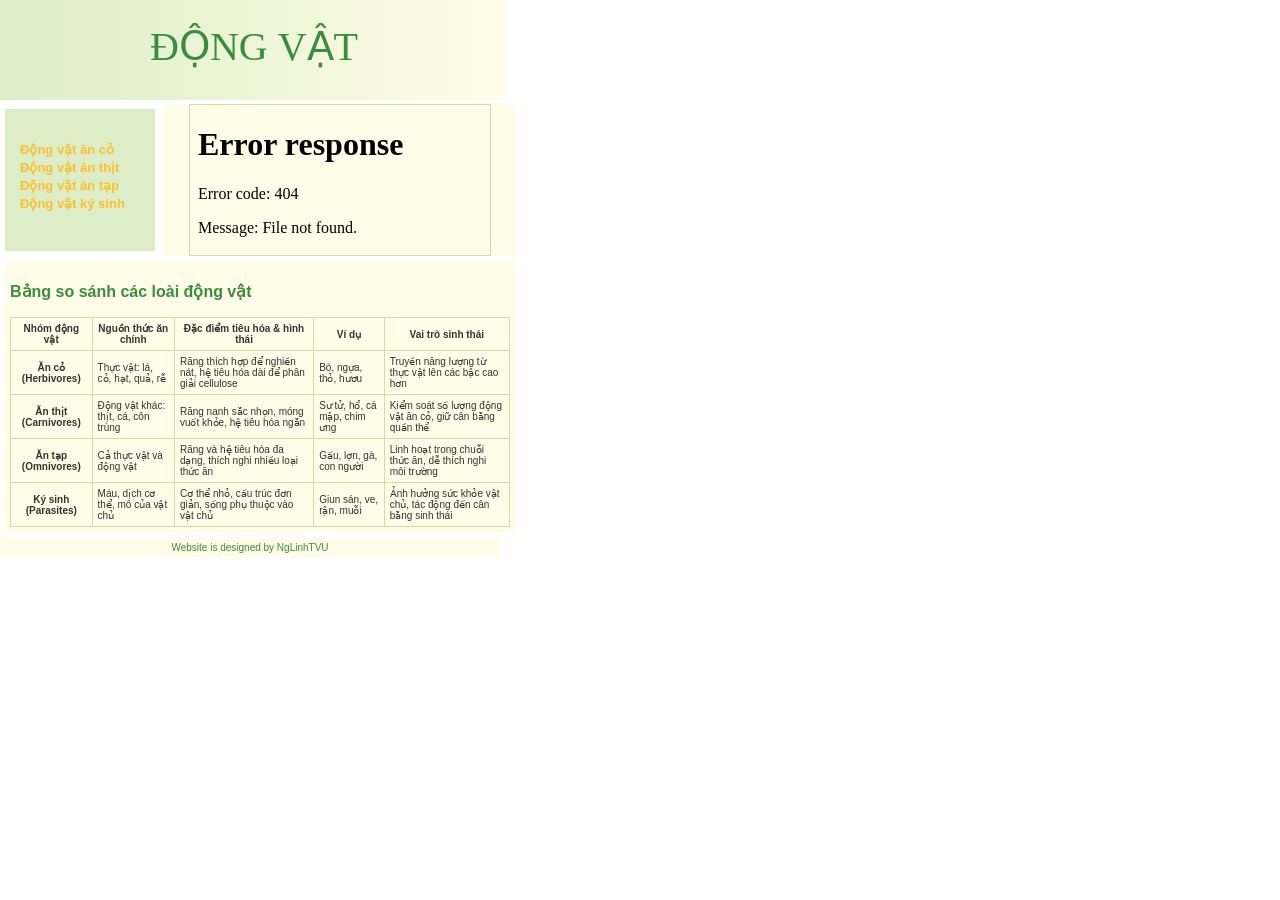
==== index.html @ af8051f7 "Upload my assignment of web" ====
<!DOCTYPE html>
<html lang="vi">
	<head>
		<title>Giới thiệu động vật</title>
		<meta charset="utf-8">
		<link href="style.css" rel="styleSheet">
	</head>

	<body>
		<header class = "myHeader">  
			<canvas id= "myCanvas" height="100" width="505"></canvas>
		</header>
		<section class="Container">
			<nav class="Sidebar">
				<ul>
					<li><a href="#content1" onclick="showContent('content1')">Động vật ăn cỏ</a></li>
					<li><a href="#content2" onclick="showContent('content2')">Động vật ăn thịt</a></li>
					<li><a href="#content3" onclick="showContent('content3')">Động vật ăn tạp</a></li>
					<li><a href="#content4" onclick="showContent('content4')">Động vật ký sinh</a></li>
				</ul>
			</nav>
			
			<div class="Content">
				<iframe id="content1" src="assets/html/DVanco.html" title="Động vật ăn cỏ"></iframe>
				<iframe id="content2" src="assets/html/DVanthit.html" title="Động vật ăn thịt"></iframe>
				<iframe id="content3" src="assets/html/DVantap.html" title="Động vật ăn tạp"></iframe>
				<iframe id="content4" src="assets/html/DVkysinh.html" title="Động vật ký sinh"></iframe>
			</div>
		</section>
		<section class="TableCompare">
			<p><b style="color: #388e3c">Bảng so sánh các loài động vật</b></p>
			<table>
				<tr>
					<th>Nhóm động vật</th>
					<th>Nguồn thức ăn chính</th>
					<th>Đặc điểm tiêu hóa & hình thái</th>
					<th>Ví dụ</th>
					<th>Vai trò sinh thái</th>
				</tr>
				<tr>
					<th>Ăn cỏ (Herbivores)</th>
					<td>Thực vật: lá, cỏ, hạt, quả, rễ</td>
					<td>Răng thích hợp để nghiền nát, hệ tiêu hóa dài để phân giải cellulose</td>
					<td>Bò, ngựa, thỏ, hươu</td>
					<td>Truyền năng lượng từ thực vật lên các bậc cao hơn</td>
				</tr>
				<tr>
					<th>Ăn thịt (Carnivores)</th>
					<td>Động vật khác: thịt, cá, côn trùng</td>
					<td>Răng nanh sắc nhọn, móng vuốt khỏe, hệ tiêu hóa ngắn</td>
					<td>Sư tử, hổ, cá mập, chim ưng</td>
					<td>Kiểm soát số lượng động vật ăn cỏ, giữ cân bằng quần thể</td>
				</tr>
				<tr>
					<th>Ăn tạp (Omnivores)</th>
					<td>Cả thực vật và động vật</td>
					<td>Răng và hệ tiêu hóa đa dạng, thích nghi nhiều loại thức ăn</td>
					<td>Gấu, lợn, gà, con người</td>
					<td>Linh hoạt trong chuỗi thức ăn, dễ thích nghi môi trường</td>
				</tr>
				<tr>
					<th>Ký sinh (Parasites)</th>
					<td>Máu, dịch cơ thể, mô của vật chủ</td>
					<td>Cơ thể nhỏ, cấu trúc đơn giản, sống phụ thuộc vào vật chủ</td>
					<td>Giun sán, ve, rận, muỗi</td>
					<td>Ảnh hưởng sức khỏe vật chủ, tác động đến cân bằng sinh thái</td>
				</tr>
			</table>
		</section>
		
		<footer><p>Website is designed by NgLinhTVU</p></footer>
		<script src="script.js"></script>
	</body>
</html>
---- style.css ----
body {
  background-color: #ffffff;
  font-family: "Segoe UI", Arial, sans-serif;
  color: #333;
  margin: 0;
}

.Container{
	display: flex;
}
.Sidebar{
	width: 150px;
	background-color: #dcedc8;
	margin: 5px;
}

.Sidebar ul {
	list-style-type: none;
	padding: 15px;
}

.Sidebar li a {
	color: #fbc02d;
	text-decoration: none;
	font-weight: bold;
	font-size: 13px;
}

.Sidebar li a:hover{
	color: #388e3c;
	text-decoration: underline;
	font-weight: bold;
	font-size: 13px;
}

.Sidebar li a:active{
	color: #1b5e20;
	text-decoration: underline;
	font-weight: none;
	font-size: 15px;
}

.Content{
	flex: 1;
	max-width: 350px;
	margin: 0 5px;
	display: flex;
	align-items:center;
	justify-content:center;
	background-color: #fffde7;
	
}
.Content iframe{
	display: none;
	border: 1px solid #c5e1a5;
}
#content1{
	display: block;
}

.TableCompare {
	max-width: 500px;
	padding: 5px;
	background-color: #fffde7;
	margin: 5px
}

table, tr, th, td {
	border: 1px solid #c5e1a5;
	border-collapse: collapse;
	padding: 5px;
	font-size: 10px;
}
footer{
	height:20px;
	width: 500px;
	display: flex;
	align-items:center;
	justify-content:center;
	font-size: 10px;
	background-color: #fffde7;
	color: #388e3c;
}
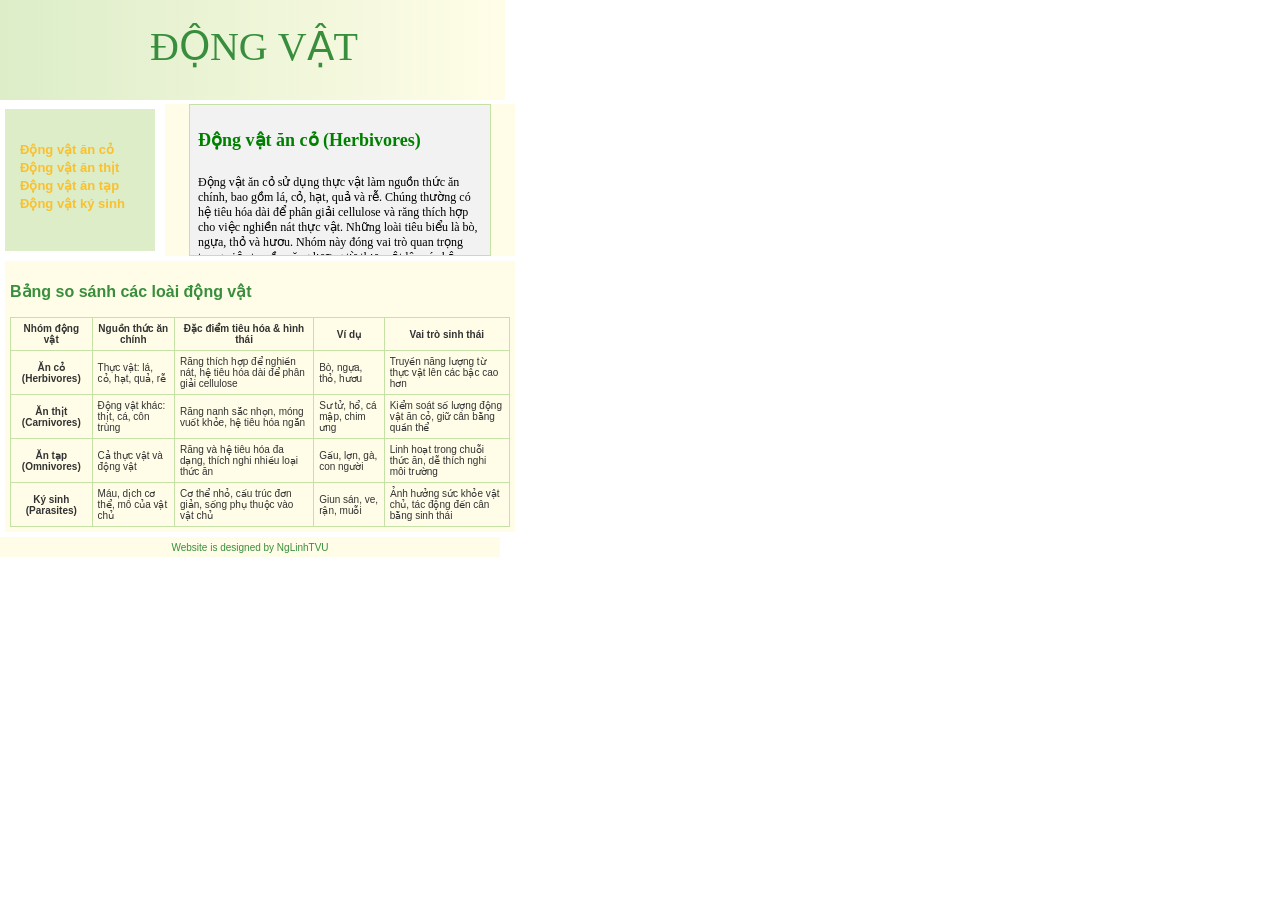
==== commit 1477a50e: "Fix iframe source filename case sensitivity" ====
--- a/index.html
+++ b/index.html
@@ -21,7 +21,7 @@
 			</nav>
 			
 			<div class="Content">
-				<iframe id="content1" src="assets/html/DVanco.html" title="Động vật ăn cỏ"></iframe>
+				<iframe id="content1" src="assets/html/DVanCo.html" title="Động vật ăn cỏ"></iframe>
 				<iframe id="content2" src="assets/html/DVanthit.html" title="Động vật ăn thịt"></iframe>
 				<iframe id="content3" src="assets/html/DVantap.html" title="Động vật ăn tạp"></iframe>
 				<iframe id="content4" src="assets/html/DVkysinh.html" title="Động vật ký sinh"></iframe>
@@ -71,4 +71,4 @@
 		<footer><p>Website is designed by NgLinhTVU</p></footer>
 		<script src="script.js"></script>
 	</body>
-</html>+</html>
